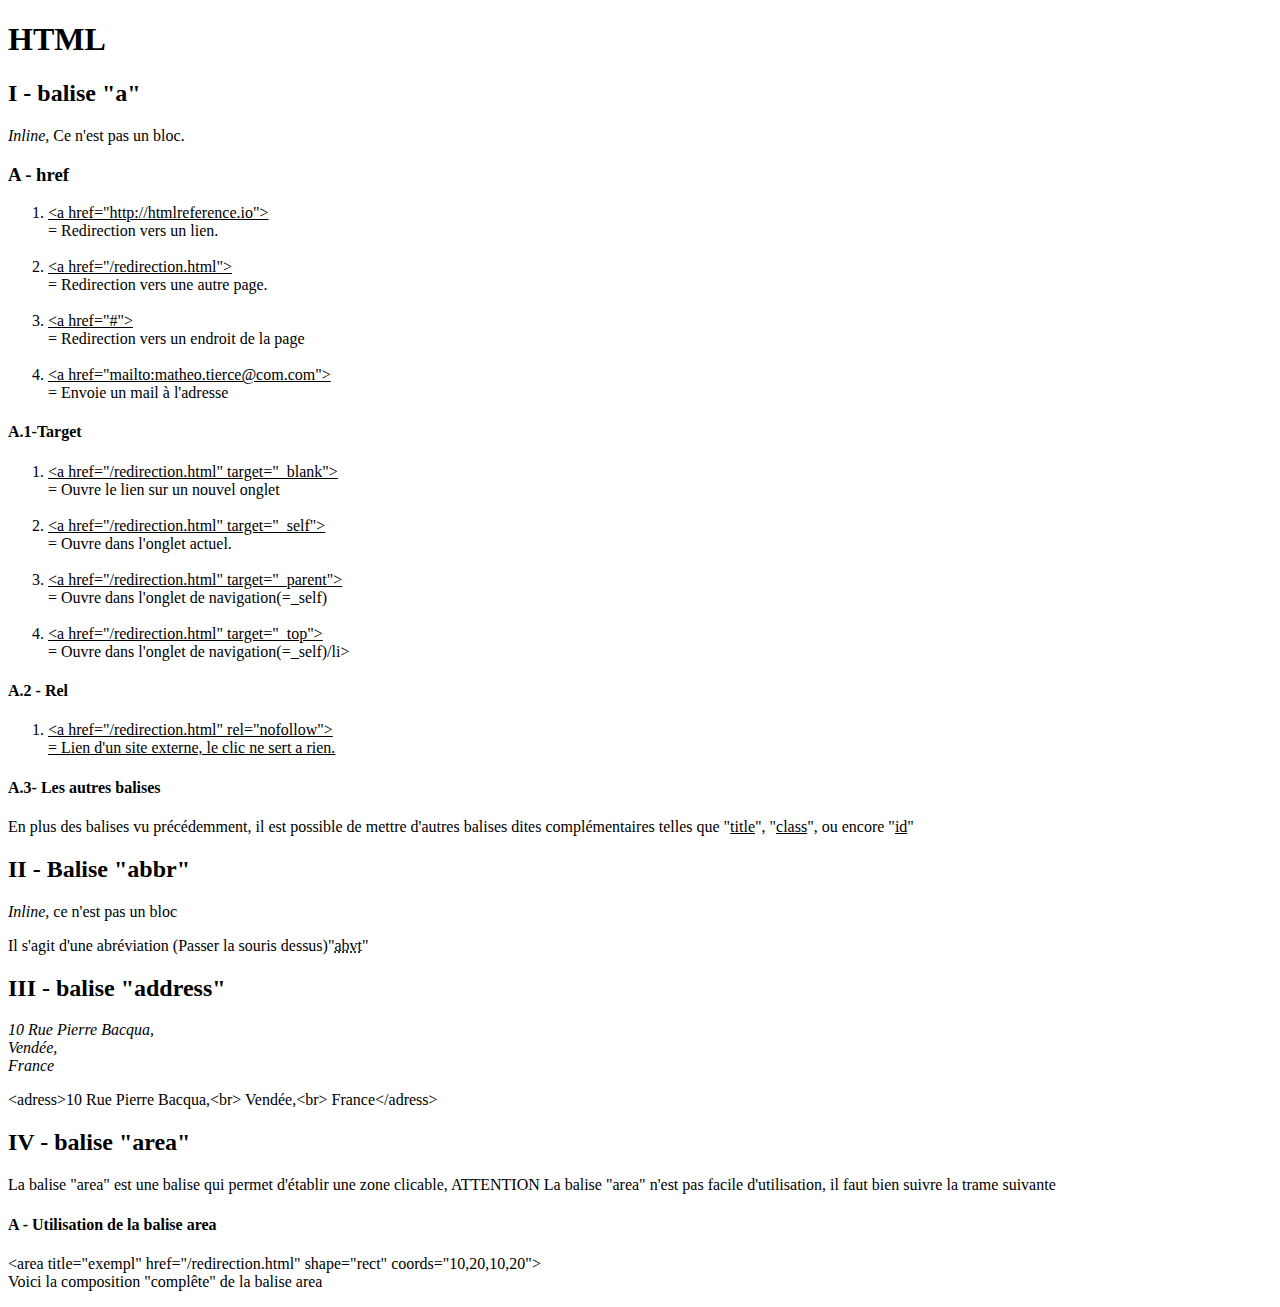
==== index.html @ 4d8c5ef6 "début" ====
<!DOCTYPE html>
<html>

<head>
    <link href="ressources/css/styles.css" rel="stylesheet">
    <title>Balises</title>
</head>

<body>
    <h1>HTML</h1>
    <section id="a">
        <h2>I - balise "a"</h2>
            <p><i>Inline,</i> Ce n'est pas un bloc.</p>
                <div class="href">
                    <h3>A - href</h3>
                        <ol>
                            <li><a href="http://htmlreference.io">&lt;a href="http://htmlreference.io"&gt;</a><span class="other"><br> = Redirection vers un lien.</span></li> <br>
                            <li><a href="ressources/html/redirection.html">&lt;a href="/redirection.html"&gt;</a><span class="other"><br> = Redirection vers une autre page.</span></li> <br>
                            <li><a href="#">&lt;a href="#"&gt;</a><span class="other"><br> = Redirection vers un endroit de la page</span></li> <br>
                            <li><a href="mailto:matheo.tierce@com.com">&lt;a href="mailto:matheo.tierce@com.com"&gt;</a><span class="other"><br> = Envoie un mail à l'adresse</span></li>
                        </ol>
                </div>
                <div class="href_target">
                    <h4>A.1-Target</h4>
                        <ol>
                            <li><a href="ressources/html/redirection.html" target="_blank">&lt;a href="/redirection.html" target="_blank"&gt;</a><span class="other"><br> = Ouvre le lien sur un nouvel onglet</span></li> <br>
                            <li><a href="ressources/html/redirection.html" target="_self">&lt;a href="/redirection.html" target="_self"&gt;</a><span class="other"><br> = Ouvre dans l'onglet actuel. </span></li><br>
                            <li><a href="ressources/html/redirection.html" target="_parent">&lt;a href="/redirection.html" target="_parent"&gt;</a><span class="other"><br> = Ouvre dans l'onglet de navigation(=_self)</span></li><br>
                            <li><a href="ressources/html/redirection.html" target="_top">&lt;a href="/redirection.html" target="_top"&gt;</a><span class="other"><br> = Ouvre dans l'onglet de navigation(=_self)</span>/li>
                        </ol>
                </div>
                <div class="rel">
                    <h4>A.2 - Rel</h4>
                        <ol>
                            <li><a href="/redirection.html" rel="nofollow">&lt;a href="/redirection.html" rel="nofollow"&gt;<span class="other"><br> = Lien d'un site externe, le clic ne sert a rien. </span></a></li>
                        </ol>
                </div>
                <div class="other_ahref">
                    <h4>A.3- Les autres balises</h4>
                        <p>En plus des balises vu précédemment, il est possible de mettre d'autres balises dites complémentaires telles que "<a href="#">title</a>", "<a href="#">class</a>", ou encore "<a href="#">id</a>"</p>
        
                </div>
    </section>
    
                <div class="abbr">
                    <h2>II - Balise "abbr" </h2>
                        <p><i>Inline, </i>ce n'est pas un bloc</p>
                        <p>Il s'agit d'une abréviation (Passer la souris dessus)"<abbr title="abreviation">abvt</abbr>" </p>
                </div>
                <div class="adress">
                    <h2>III - balise "address"</h2>
                        <address>10 Rue Pierre Bacqua,<br> Vendée,<br> France</address> <!--BALISE BR-->
                        <p>&lt;adress&gt;10 Rue Pierre Bacqua,&lt;br&gt; Vendée,&lt;br&gt; France&lt;/adress&gt;</p>
                </div>
    <h2>IV - balise "area"</h2>
    <p class="area"> La balise "area" est une balise qui permet d'établir une zone clicable, <span class="strong">ATTENTION</span><span class="red"> La balise "area" n'est pas facile d'utilisation, il faut bien suivre la trame suivante</span></p>
    <h4>A - Utilisation de la balise area</h4>
    <p> &lt;area title="exempl" href="/redirection.html" shape="rect" coords="10,20,10,20"&gt; <br>Voici la composition "complête" de la balise area


    </p>

</body>

</html>
---- ressources/css/styles.css ----
a{
    color: black
}
a:hover{
    color:greenyellow;
}
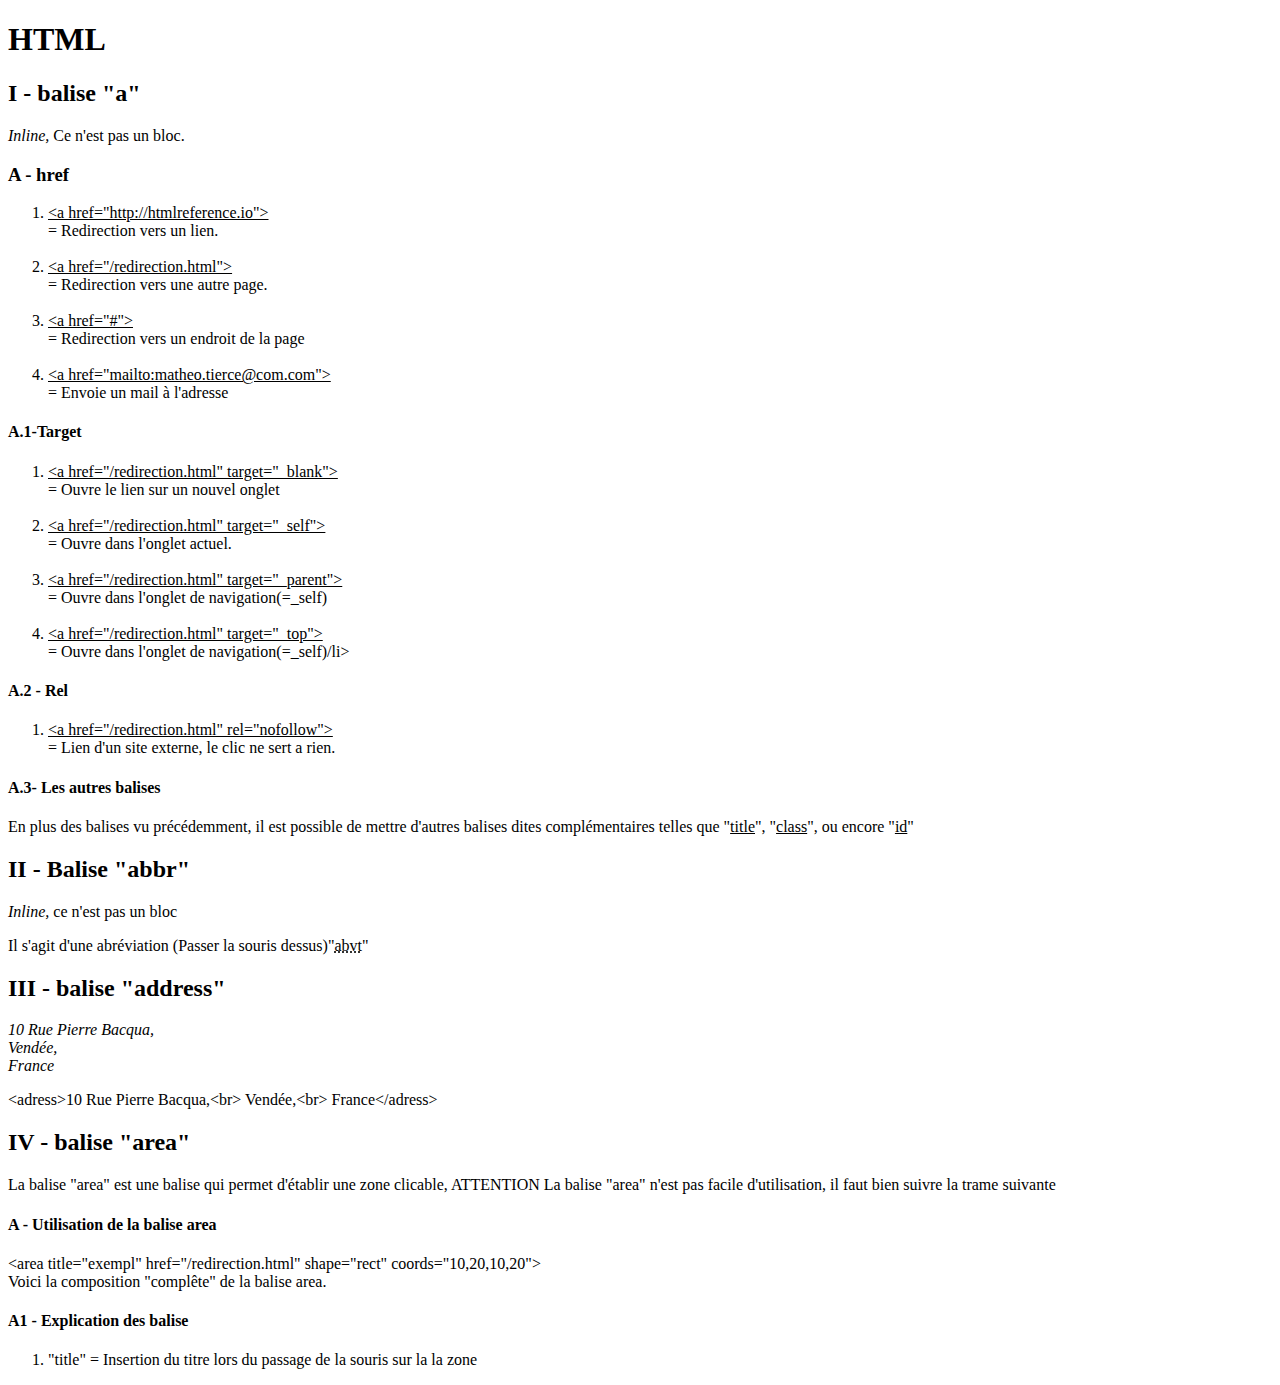
==== commit 2000b1d6: "Rectif nofollow" ====
--- a/index.html
+++ b/index.html
@@ -10,55 +10,65 @@
     <h1>HTML</h1>
     <section id="a">
         <h2>I - balise "a"</h2>
-            <p><i>Inline,</i> Ce n'est pas un bloc.</p>
-                <div class="href">
-                    <h3>A - href</h3>
-                        <ol>
-                            <li><a href="http://htmlreference.io">&lt;a href="http://htmlreference.io"&gt;</a><span class="other"><br> = Redirection vers un lien.</span></li> <br>
-                            <li><a href="ressources/html/redirection.html">&lt;a href="/redirection.html"&gt;</a><span class="other"><br> = Redirection vers une autre page.</span></li> <br>
-                            <li><a href="#">&lt;a href="#"&gt;</a><span class="other"><br> = Redirection vers un endroit de la page</span></li> <br>
-                            <li><a href="mailto:matheo.tierce@com.com">&lt;a href="mailto:matheo.tierce@com.com"&gt;</a><span class="other"><br> = Envoie un mail à l'adresse</span></li>
-                        </ol>
-                </div>
-                <div class="href_target">
-                    <h4>A.1-Target</h4>
-                        <ol>
-                            <li><a href="ressources/html/redirection.html" target="_blank">&lt;a href="/redirection.html" target="_blank"&gt;</a><span class="other"><br> = Ouvre le lien sur un nouvel onglet</span></li> <br>
-                            <li><a href="ressources/html/redirection.html" target="_self">&lt;a href="/redirection.html" target="_self"&gt;</a><span class="other"><br> = Ouvre dans l'onglet actuel. </span></li><br>
-                            <li><a href="ressources/html/redirection.html" target="_parent">&lt;a href="/redirection.html" target="_parent"&gt;</a><span class="other"><br> = Ouvre dans l'onglet de navigation(=_self)</span></li><br>
-                            <li><a href="ressources/html/redirection.html" target="_top">&lt;a href="/redirection.html" target="_top"&gt;</a><span class="other"><br> = Ouvre dans l'onglet de navigation(=_self)</span>/li>
-                        </ol>
-                </div>
-                <div class="rel">
-                    <h4>A.2 - Rel</h4>
-                        <ol>
-                            <li><a href="/redirection.html" rel="nofollow">&lt;a href="/redirection.html" rel="nofollow"&gt;<span class="other"><br> = Lien d'un site externe, le clic ne sert a rien. </span></a></li>
-                        </ol>
-                </div>
-                <div class="other_ahref">
-                    <h4>A.3- Les autres balises</h4>
-                        <p>En plus des balises vu précédemment, il est possible de mettre d'autres balises dites complémentaires telles que "<a href="#">title</a>", "<a href="#">class</a>", ou encore "<a href="#">id</a>"</p>
+        <p><i>Inline,</i> Ce n'est pas un bloc.</p>
         
-                </div>
+        <div class="href">
+            <h3>A - href</h3>
+            <ol>
+                <li><a href="http://htmlreference.io">&lt;a href="http://htmlreference.io"&gt;</a><span class="other"><br> = Redirection vers un lien.</span></li> <br>
+                <li><a href="ressources/html/redirection.html">&lt;a href="/redirection.html"&gt;</a><span class="other"><br> = Redirection vers une autre page.</span></li> <br>
+                <li><a href="#">&lt;a href="#"&gt;</a><span class="other"><br> = Redirection vers un endroit de la page</span></li> <br>
+                <li><a href="mailto:matheo.tierce@com.com">&lt;a href="mailto:matheo.tierce@com.com"&gt;</a><span class="other"><br> = Envoie un mail à l'adresse</span></li>
+            </ol>
+        </div>
+
+        <div class="href_target">
+            <h4>A.1-Target</h4>
+            <ol>
+                <li><a href="ressources/html/redirection.html" target="_blank">&lt;a href="/redirection.html" target="_blank"&gt;</a><span class="other"><br> = Ouvre le lien sur un nouvel onglet</span></li> <br>
+                <li><a href="ressources/html/redirection.html" target="_self">&lt;a href="/redirection.html" target="_self"&gt;</a><span class="other"><br> = Ouvre dans l'onglet actuel. </span></li><br>
+                <li><a href="ressources/html/redirection.html" target="_parent">&lt;a href="/redirection.html" target="_parent"&gt;</a><span class="other"><br> = Ouvre dans l'onglet de navigation(=_self)</span></li><br>
+                <li><a href="ressources/html/redirection.html" target="_top">&lt;a href="/redirection.html" target="_top"&gt;</a><span class="other"><br> = Ouvre dans l'onglet de navigation(=_self)</span>/li>
+            </ol>
+        </div>
+
+        <div class="rel">
+            <h4>A.2 - Rel</h4>
+            <ol>
+                <li><a href="/redirection.html" rel="nofollow">&lt;a href="/redirection.html" rel="nofollow"&gt;</a><span class="other"><br> = Lien d'un site externe, le clic ne sert a rien. </span></li>
+            </ol>
+        </div>
+        <div class="other_ahref">
+            <h4>A.3- Les autres balises</h4>
+            <p>En plus des balises vu précédemment, il est possible de mettre d'autres balises dites complémentaires telles que "<a href="#">title</a>", "<a href="#">class</a>", ou encore "<a href="#">id</a>"</p>
+        </div>
+        
     </section>
-    
-                <div class="abbr">
-                    <h2>II - Balise "abbr" </h2>
-                        <p><i>Inline, </i>ce n'est pas un bloc</p>
-                        <p>Il s'agit d'une abréviation (Passer la souris dessus)"<abbr title="abreviation">abvt</abbr>" </p>
-                </div>
-                <div class="adress">
-                    <h2>III - balise "address"</h2>
-                        <address>10 Rue Pierre Bacqua,<br> Vendée,<br> France</address> <!--BALISE BR-->
-                        <p>&lt;adress&gt;10 Rue Pierre Bacqua,&lt;br&gt; Vendée,&lt;br&gt; France&lt;/adress&gt;</p>
-                </div>
+
+    <div class="abbr">
+        <h2>II - Balise "abbr" </h2>
+        <p><i>Inline, </i>ce n'est pas un bloc</p>
+        <p>Il s'agit d'une abréviation (Passer la souris dessus)"<abbr title="abreviation">abvt</abbr>" </p>
+    </div>
+    <div class="adress">
+        <h2>III - balise "address"</h2>
+        <address>10 Rue Pierre Bacqua,<br> Vendée,<br> France</address>
+        <!--BALISE BR-->
+        <p>&lt;adress&gt;10 Rue Pierre Bacqua,&lt;br&gt; Vendée,&lt;br&gt; France&lt;/adress&gt;</p>
+    </div>
     <h2>IV - balise "area"</h2>
     <p class="area"> La balise "area" est une balise qui permet d'établir une zone clicable, <span class="strong">ATTENTION</span><span class="red"> La balise "area" n'est pas facile d'utilisation, il faut bien suivre la trame suivante</span></p>
     <h4>A - Utilisation de la balise area</h4>
-    <p> &lt;area title="exempl" href="/redirection.html" shape="rect" coords="10,20,10,20"&gt; <br>Voici la composition "complête" de la balise area
+    <p> &lt;area title="exempl" href="/redirection.html" shape="rect" coords="10,20,10,20"&gt; <br>Voici la composition "complête" de la balise area.</p>
+        <h4>A1 - Explication des balise</h4>
+            <ol>
+                <li>"title" = Insertion du titre lors du passage de la souris sur la la zone</li>
+    
+    
+            </ol>
 
 
-    </p>
+    
 
 </body>
 
